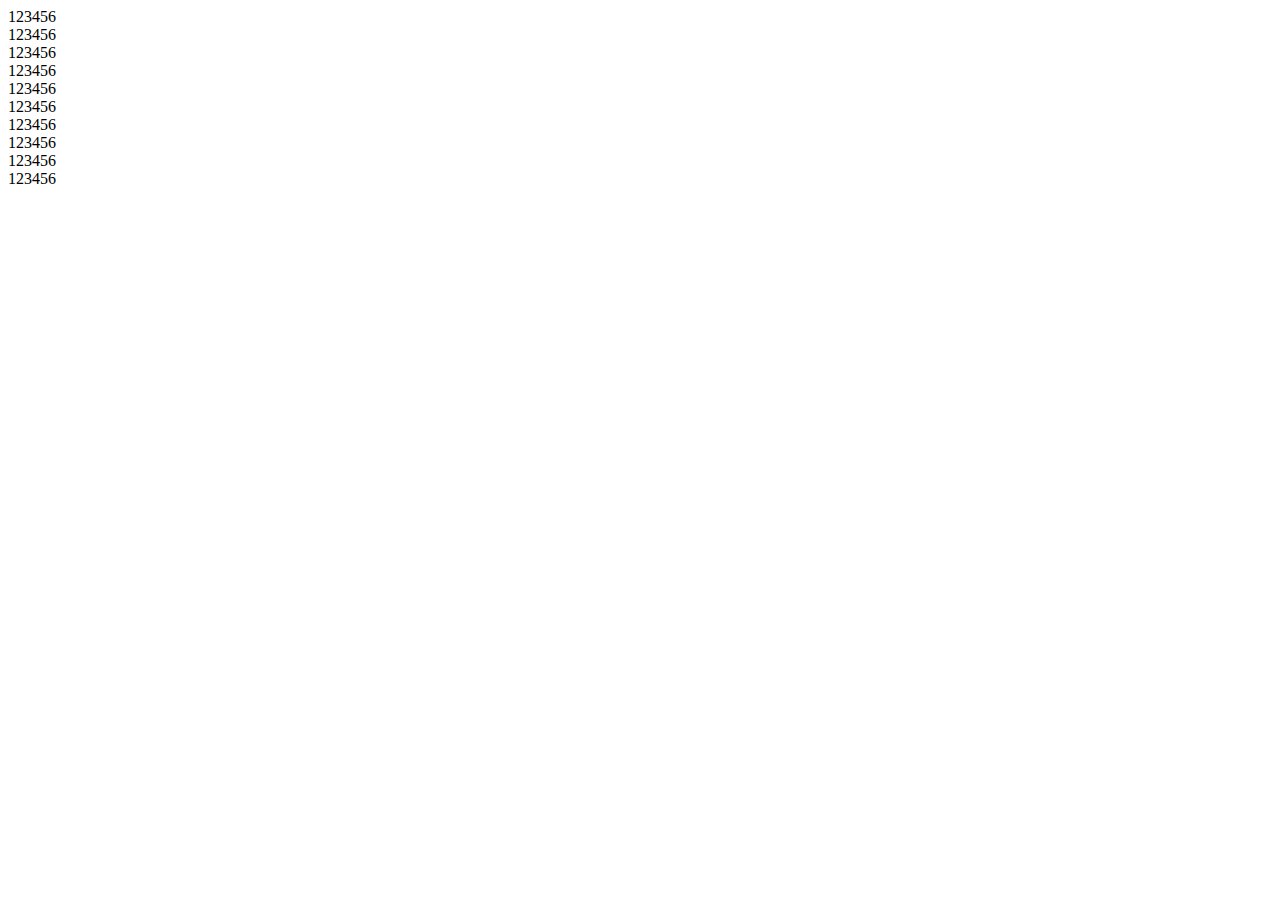
==== List2/atv4.html @ 34327b62 "fiz file path" ====
<!DOCTYPE html>
<html>
  <head>
    <title>ATV4</title>
    <link rel="stylesheet" href="css/atv4.css">
  </head>
  <body>

    <div id="id1"><span>1</span><span>2</span><span>3</span><span>4</span><span>5</span><span>6</span></div>
    <div id="id2"><span>1</span><span>2</span><span>3</span><span>4</span><span>5</span><span>6</span></div>
    <div id="id3"><span>1</span><span>2</span><span>3</span><span>4</span><span>5</span><span>6</span></div>
    <div id="id4"><span>1</span><span>2</span><span>3</span><span>4</span><span>5</span><span>6</span></div>
    <div id="id5"><span>1</span><span>2</span><span>3</span><span>4</span><span>5</span><span>6</span></div>
    <div id="id6"><span>1</span><span>2</span><span>3</span><span>4</span><span>5</span><span>6</span></div>
    <div id="id7"><span>1</span><span>2</span><span>3</span><span>4</span><span>5</span><span>6</span></div>
    <div id="id8"><span>1</span><span>2</span><span>3</span><span>4</span><span>5</span><span>6</span></div>
    <div id="id9"><span>1</span><span>2</span><span>3</span><span>4</span><span>5</span><span>6</span></div>
    <div id="id10"><span>1</span><span>2</span><span>3</span><span>4</span><span>5</span><span>6</span></div>

  </body>
</html>
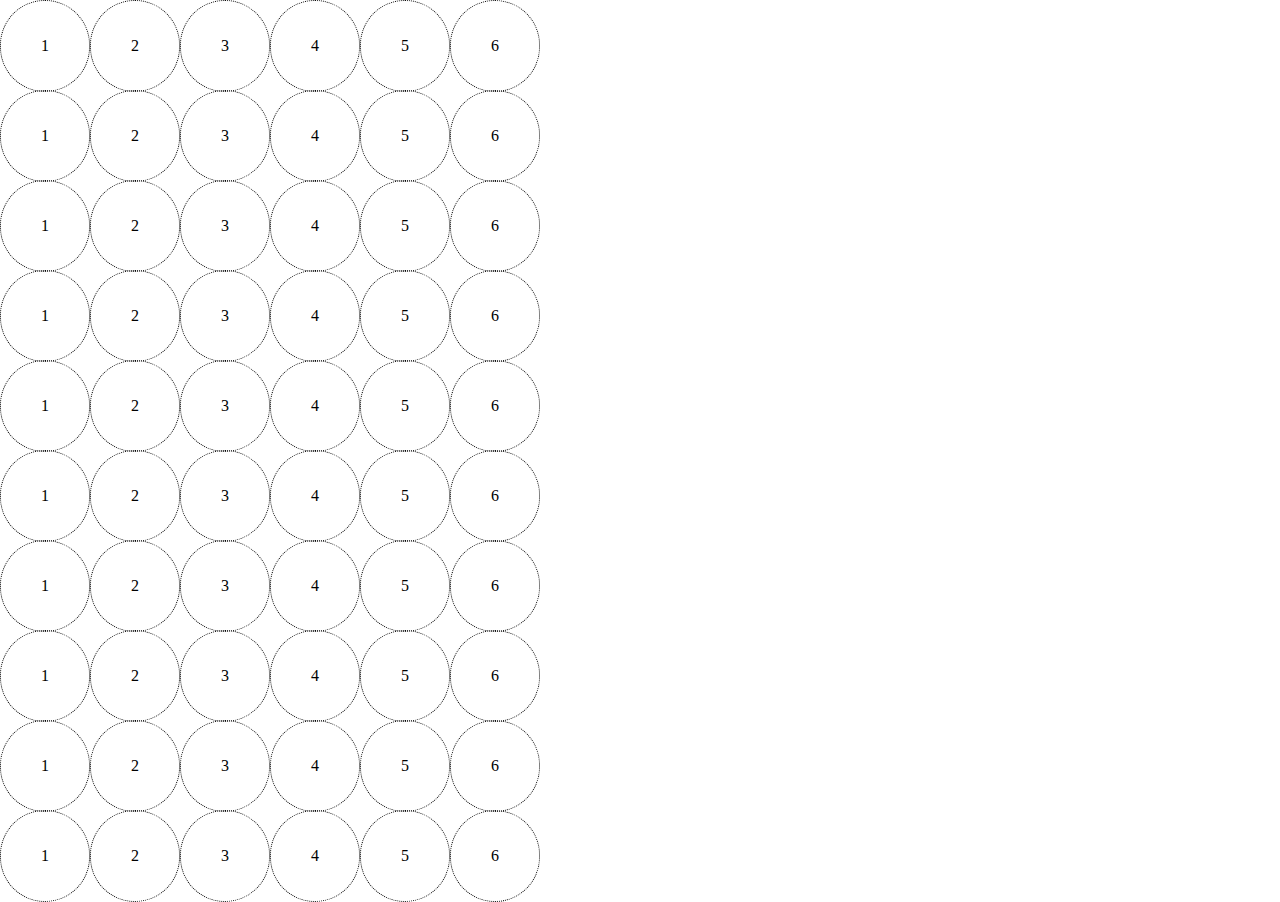
==== commit f1d8a8e6: "Added blank line" ====
--- a/List2/atv4.html
+++ b/List2/atv4.html
@@ -1,8 +1,10 @@
 <!DOCTYPE html>
 <html>
   <head>
+
     <title>ATV4</title>
     <link rel="stylesheet" href="css/atv4.css">
+    
   </head>
   <body>
 
--- a/List2/css/atv4.css
+++ b/List2/css/atv4.css
@@ -0,0 +1,18 @@
+*{margin: 0px; padding: 0px; box-sizing: content-box;}
+
+div{
+    display: flex;
+    flex-direction: row;
+    height: 10vh;
+    width: 60vh;
+}
+span{
+    border: 1px dotted black;
+    display: flex;
+    height: 10vh;
+    width: 10vh;
+    border-radius: 100px;
+
+    justify-content: center;
+    align-items: center;
+}